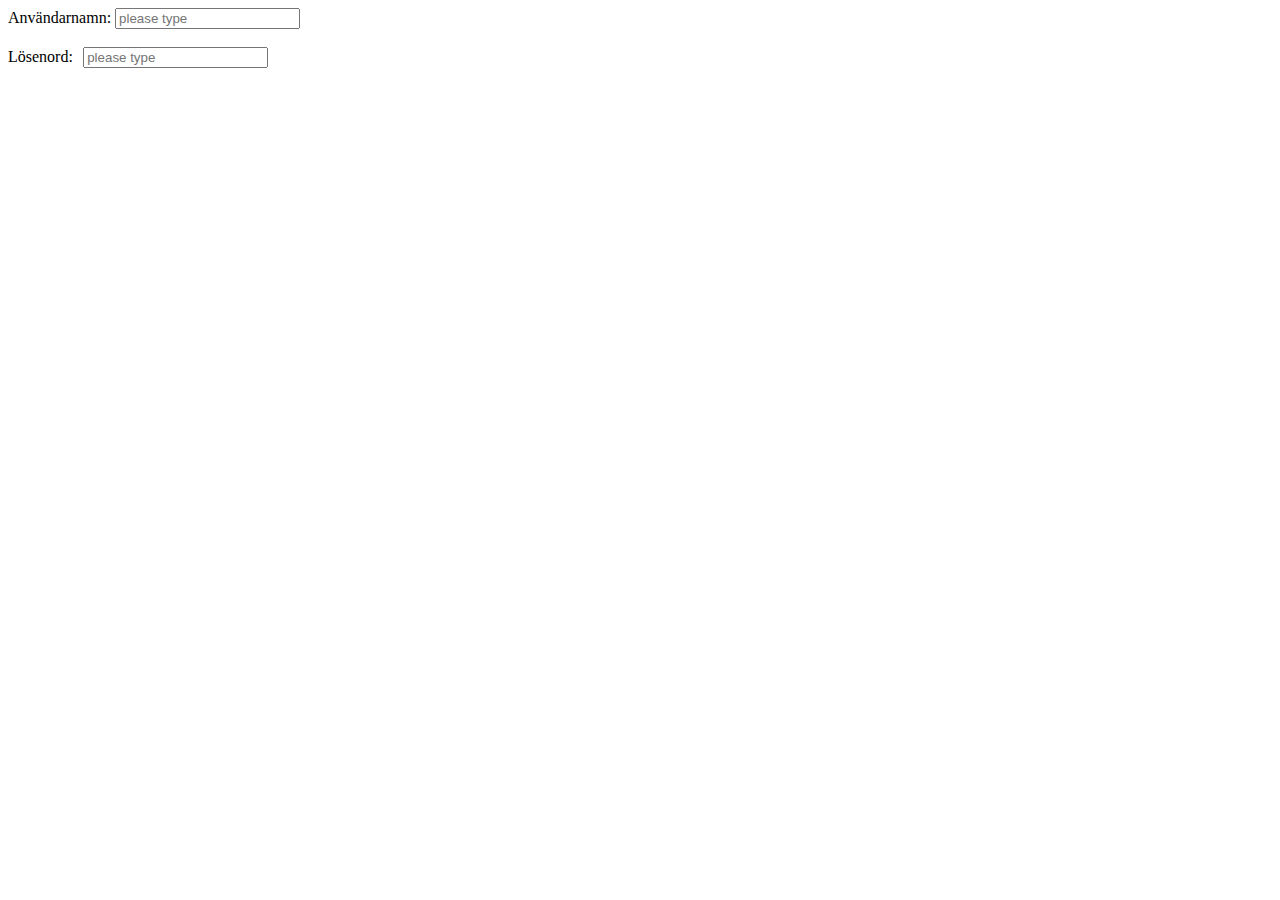
==== indexu1.html @ cea65437 "template" ====
<!DOCTYPE html>
<html lang="en">
<head>
    <meta charset="UTF-8">
    <meta http-equiv="X-UA-Compatible" content="IE=edge">
    <meta name="viewport" content="width=device-width, initial-scale=1.0">
    <title>Document</title>
    <link rel="stylesheet" href="u1.css">
</head>
<body>
    
    <form>
        <div class=inp-group>
            <label for="ipname">Användarnamn:</label>
            <input id="ipname"type="text" placeholder="please type" autocomplete="on">
        </div>
        <br>
        <div class="inp-group">
            <label for="ippassw">Lösenord:</label>
            <input id="ippassw"type="text" placeholder="please type">
        </div>
        
    </form>
</body>
</html>
---- u1.css ----
#ipname{
    
  
}

#ippassw{
    margin-left: 0.5%;
}
.input-group{
    display: block;
}
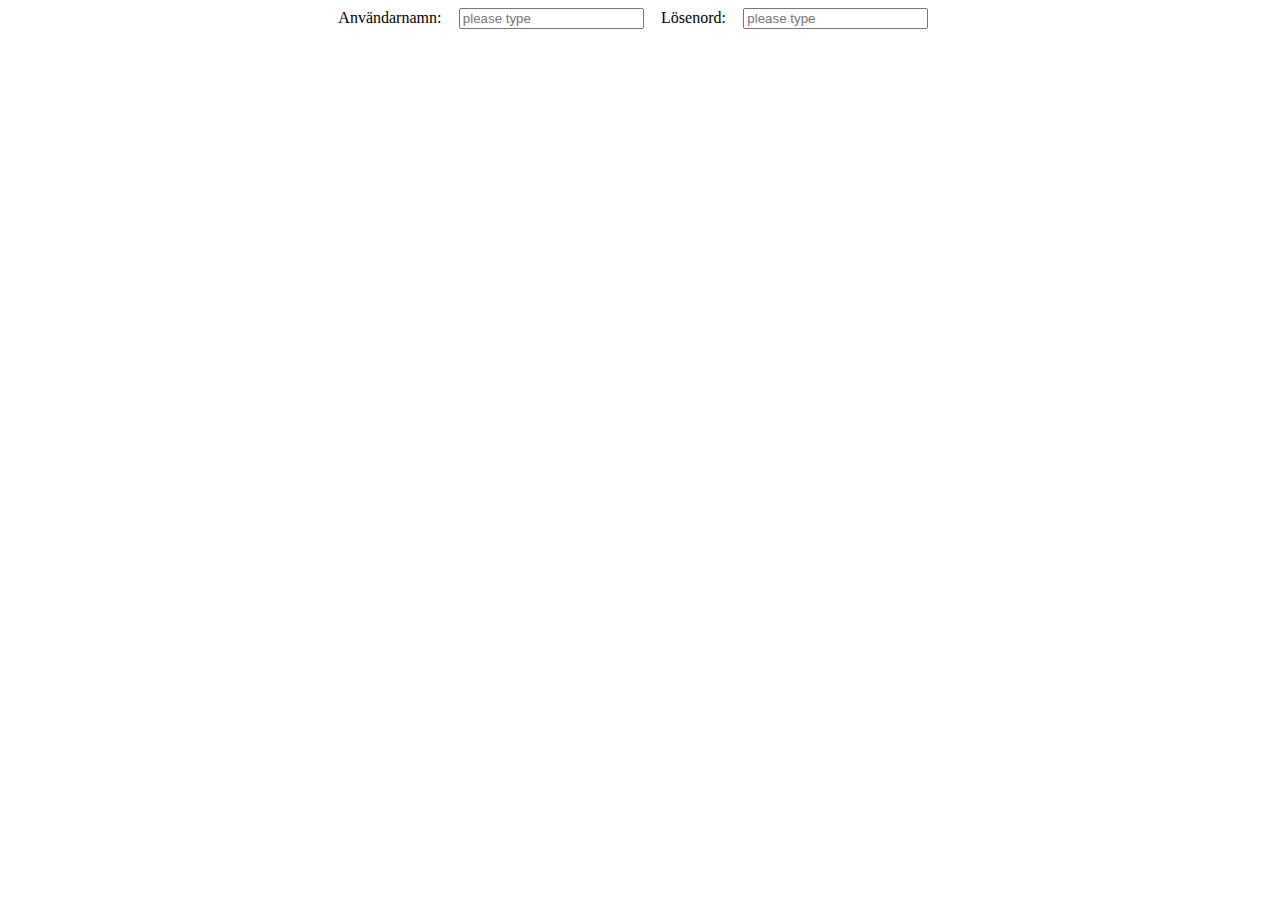
==== commit ada2dca1: "input responsive  labels on top on sm d" ====
--- a/indexu1.html
+++ b/indexu1.html
@@ -11,15 +11,18 @@
     
     <form>
         <div class=inp-group>
-            <label for="ipname">Användarnamn:</label>
+            
+             <label for="ipname">Användarnamn:</label>
+        </div>
+        <div class=inp-group>
             <input id="ipname"type="text" placeholder="please type" autocomplete="on">
         </div>
-        <br>
-        <div class="inp-group">
+        <div class=inp-group>
             <label for="ippassw">Lösenord:</label>
+        </div>
+        <div class=inp-group>
             <input id="ippassw"type="text" placeholder="please type">
         </div>
-        
     </form>
 </body>
 </html>--- a/u1.css
+++ b/u1.css
@@ -1,11 +1,36 @@
-#ipname{
-    
-  
+.inp-group{
+    display: inline;
 }
 
-#ippassw{
-    margin-left: 0.5%;
+
+
+form{
+    display: relative;
+    text-align: center;
 }
-.input-group{
+
+input{
+    display: absolute;
+     margin-left: 1em;
+     margin-right: 1em;
+}
+
+.col-25{
+    float: left;
+    width: 25%;
+    margin-top:  6px;
+}
+.col-75{
+    float: left;
+    width: 75%;
+    margin-top: 6px;
+}
+@media screen and (max-width: 600px) {
+    .inp-group{
     display: block;
-}+    width: 100%;
+    margin-top: 0;
+    }
+    
+}
+
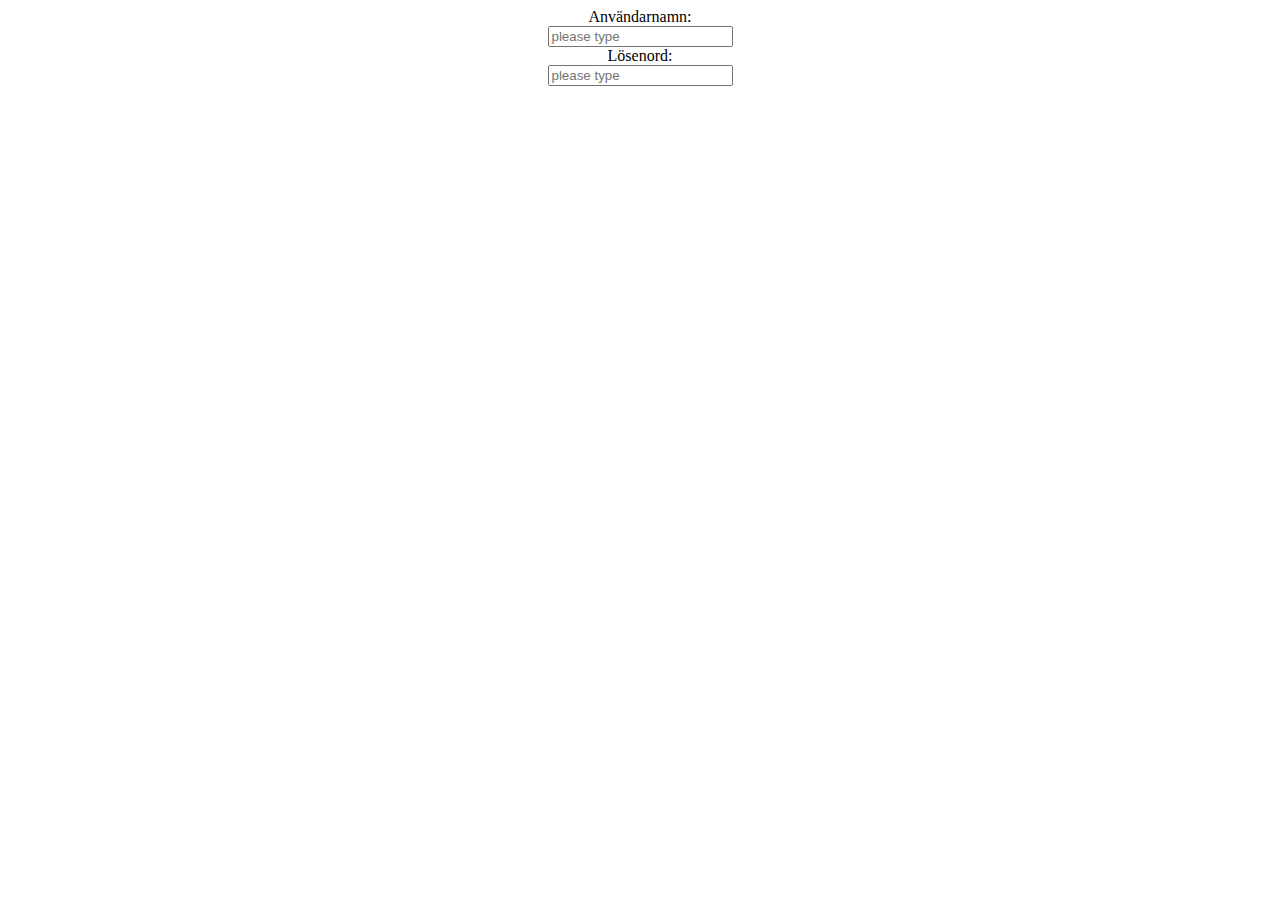
==== commit c78ded17: "make form responsive" ====
--- a/indexu1.html
+++ b/indexu1.html
@@ -8,21 +8,22 @@
     <link rel="stylesheet" href="u1.css">
 </head>
 <body>
-    
-    <form>
-        <div class=inp-group>
-            
-             <label for="ipname">Användarnamn:</label>
+    <div class="container">    
+     <form>
+        <div class=l-group>
+            <label for="ipname">Användarnamn:</label>
         </div>
         <div class=inp-group>
             <input id="ipname"type="text" placeholder="please type" autocomplete="on">
         </div>
-        <div class=inp-group>
+        <div class=l-group>
             <label for="ippassw">Lösenord:</label>
         </div>
         <div class=inp-group>
             <input id="ippassw"type="text" placeholder="please type">
         </div>
     </form>
+</div>
+
 </body>
 </html>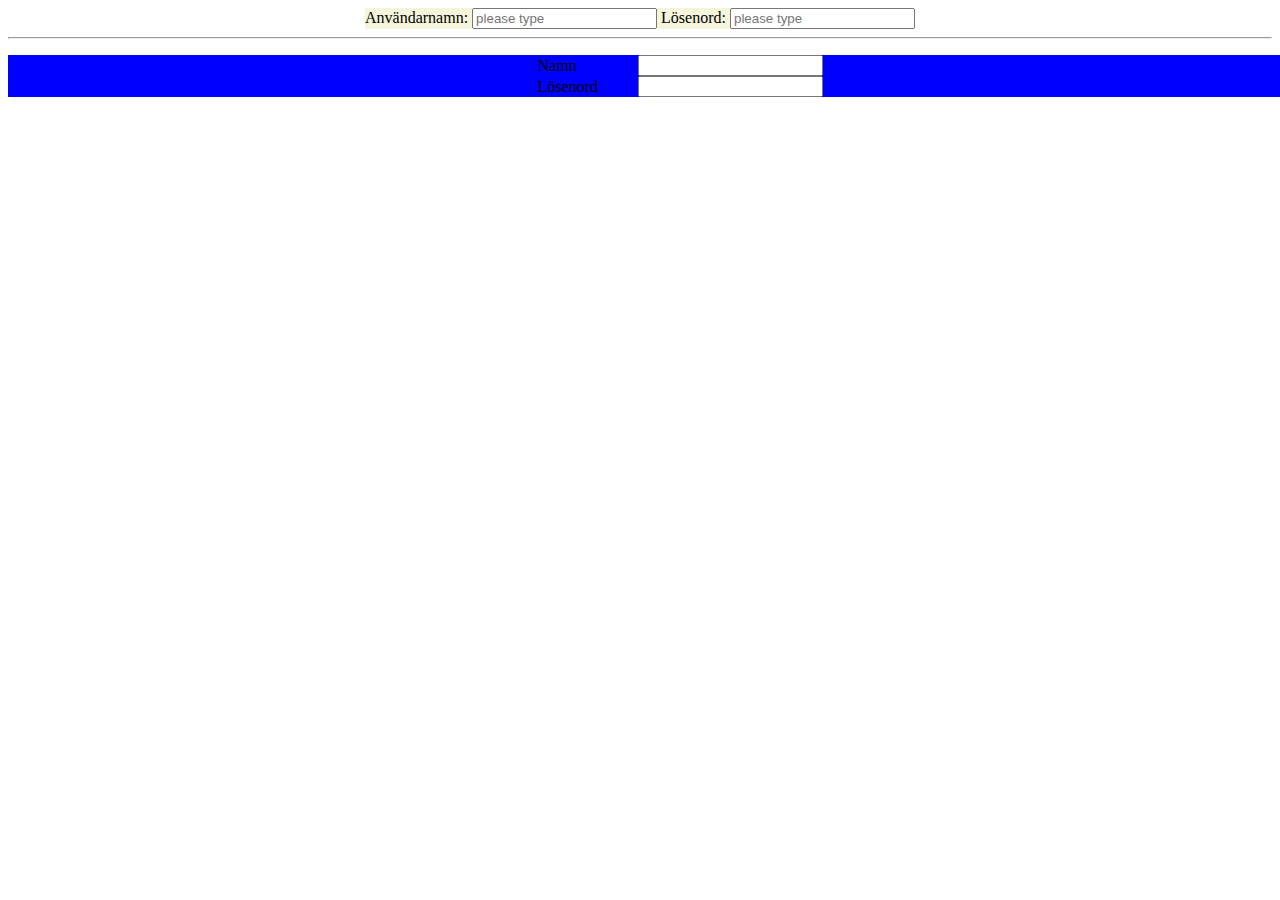
==== commit 247b2f4b: "justify content center för att centrera flexbox" ====
--- a/indexu1.html
+++ b/indexu1.html
@@ -8,22 +8,29 @@
     <link rel="stylesheet" href="u1.css">
 </head>
 <body>
-    <div class="container">    
-     <form>
-        <div class=l-group>
+    <div class="flex-container">     
+        <form>
             <label for="ipname">Användarnamn:</label>
-        </div>
-        <div class=inp-group>
             <input id="ipname"type="text" placeholder="please type" autocomplete="on">
-        </div>
-        <div class=l-group>
             <label for="ippassw">Lösenord:</label>
-        </div>
-        <div class=inp-group>
             <input id="ippassw"type="text" placeholder="please type">
-        </div>
-    </form>
-</div>
+        </form>
+    </div>
 
+    <hr>
+    
+    <form>
+        <ul class="flex-outer">
+                <li>               
+                    <label for="flexinpname"> Namn</label>
+                    <input id="flexinpname" type="text">
+              </li>
+                <li>
+                    <label class="lbl" for="flexinp"> Lösenord</label>
+                    <input id="flexinppassw" type="text">
+                </li>  
+
+                </form>
+        </ul>
 </body>
 </html>--- a/u1.css
+++ b/u1.css
@@ -1,36 +1,68 @@
+
 .inp-group{
+   
     display: inline;
+    text-align: center;
+    
+}
+
+.flex-container{
+    display: flex;
+    flex-direction: row;
+    justify-content: center;
+   
+}
+form{
+    background-color:beige
 }
 
 
 
-form{
-    display: relative;
-    text-align: center;
+.flex-outer{
+    display: flex;
+    align-items: center;
+    flex-direction: column;
+    width: 100%;
+    background-color: blue;
 }
 
-input{
-    display: absolute;
-     margin-left: 1em;
-     margin-right: 1em;
+ .flex-outer li{
+    display: flex;
+    justify-content: center;
+    align-items: center;
 }
 
-.col-25{
-    float: left;
-    width: 25%;
-    margin-top:  6px;
-}
-.col-75{
-    float: left;
-    width: 75%;
-    margin-top: 6px;
-}
+
+.flex-outer > li > label{
+    flex: 1 0 100px;
+    display: 1 0 220px;
+    max-width: 100px;
+} 
+
+
+
 @media screen and (max-width: 600px) {
-    .inp-group{
+     form{
     display: block;
     width: 100%;
     margin-top: 0;
     }
+    .flex-outer{
+        display: flex;
+        align-items: start;
+    } 
+
+    .flex-outer li{
+        display: flex;
+        justify-content: left;
+       
+        justify-items:left;
+    }
+    label{
+        display: block;
+    }
+    
+     
     
 }
 
